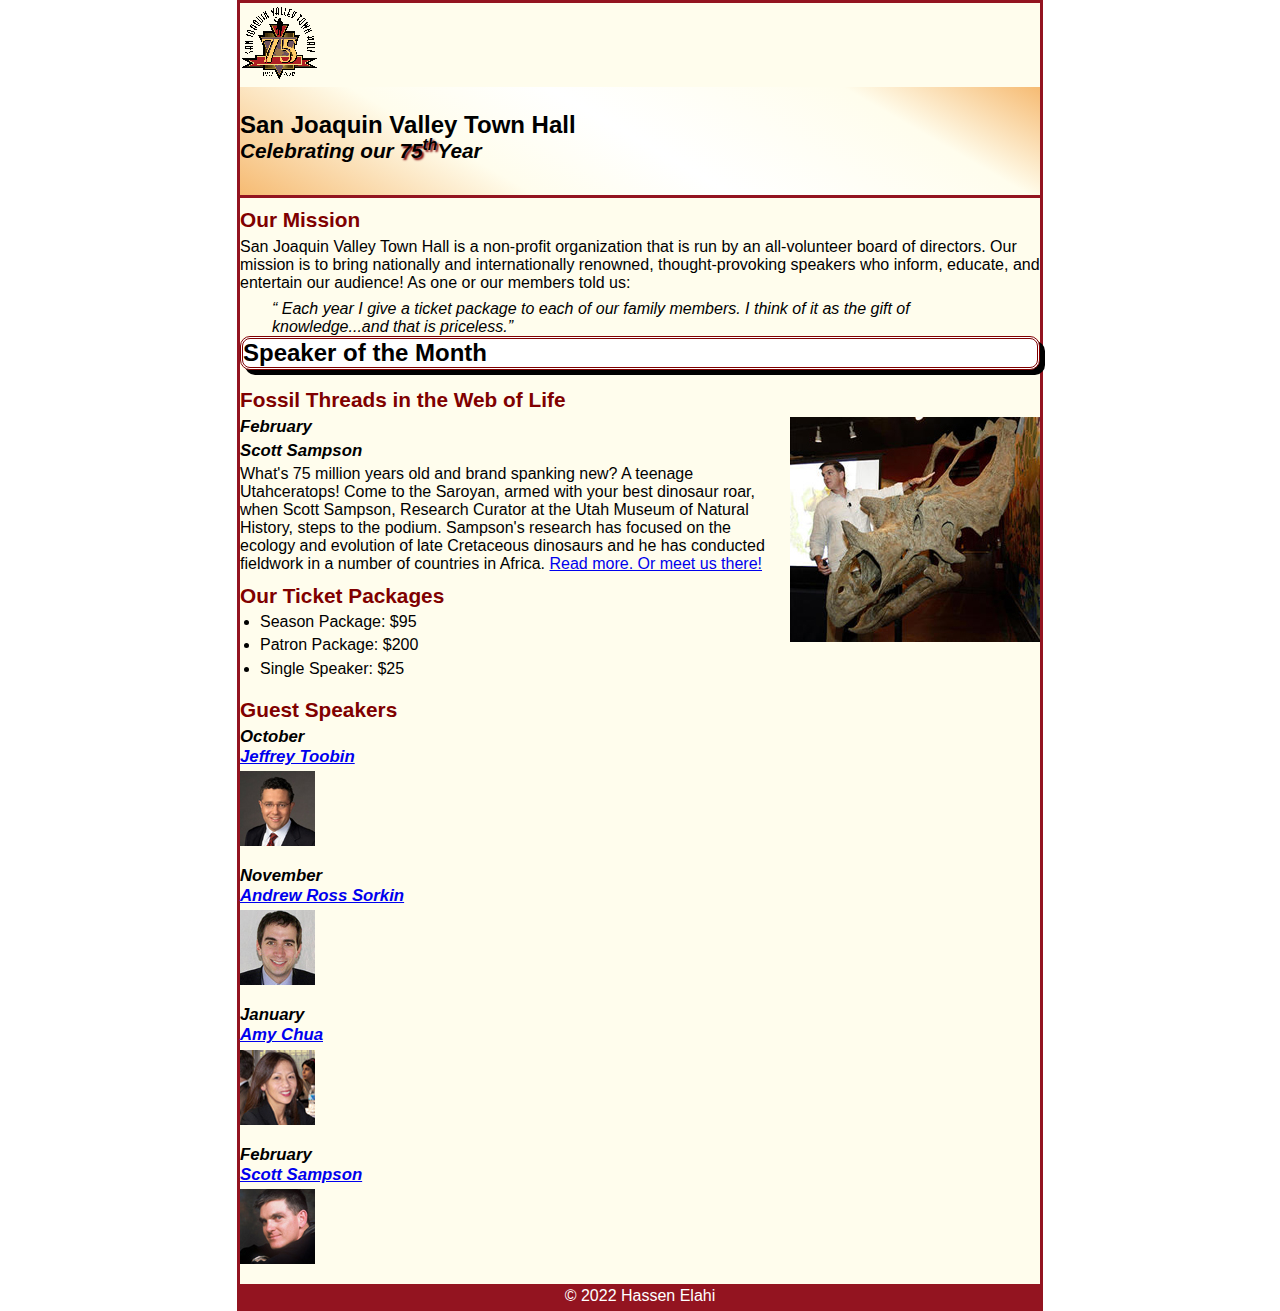
==== index.html @ cb80f37f "Add files via upload" ====
<!DOCTYPE html>
<html lang="en">

<head>
	<meta charset="utf-8">
	<title>San Joaquin Valley Town Hall</title>
	<link rel="shortcut icon" href="images/favicon.ico">
    <img src="images/town_hall_logo.gif" alt="Logo" height="80">
    
    <link rel="stylesheet" href="styles/normalize.css">
	<link rel="stylesheet" href="styles/main.css">
</head>

<body>
	<header>
		<h2>San Joaquin Valley Town Hall</h2>
        <h3>Celebrating our <span class="shadow">75<sup>th</sup></span>Year</h3>
    </header>
    <main>
    <h2>Our Mission</h2>

    <p>San Joaquin Valley Town Hall is a non-profit organization that is run by an all-volunteer board of directors. Our mission is to bring nationally and internationally renowned, thought-provoking speakers who inform, educate, and entertain our audience! As one or our members told us:</p>

    <blockquote>&ldquo; Each year I give a ticket package to each of our family members. I think of it as the gift of knowledge...and that is priceless.&rdquo;</blockquote>

<section>
    <h1>Speaker of the Month</h1>
<article>
    <br><h2>Fossil Threads in the Web of Life</h2>
<img src="images/sampson_dinosaur.jpg">
    <h3>February</h3>
    <h3>Scott Sampson</h3>

What's 75 million years old and brand spanking new? A teenage Utahceratops! Come to the Saroyan, armed with your best dinosaur roar, when Scott Sampson, Research Curator at the Utah Museum of Natural History, steps to the podium. Sampson's research has focused on the ecology and evolution of late Cretaceous dinosaurs and he has conducted fieldwork in a number of countries in Africa.

<a href="speakers/sampson.html">Read more. Or meet us there!</a>
    </article>
    <h2>Our Ticket Packages</h2>

    <ul>
        <li>Season Package: $95</li>
        <li>Patron Package: $200</li>
        <li>Single Speaker: $25</li>
    </ul>
        </section>
        <aside>
    <h2>Guest Speakers</h2>

        <h3>October<br><a href="speakers/toobin.html">Jeffrey Toobin</a></h3>
    
        <img src="images/toobin75.jpg" alt="Picture of Jeffrey Toobin">

        <h3>November<br><a href="speakers/sorkin.html">Andrew Ross Sorkin</a></h3>
        
        <img src="images/sorkin75.jpg" alt="Picture of Andrew Ross Sorkin">

    <h3>January<br><a href="speakers/chua.html">Amy Chua</a></h3>
        
        <img src="images/chua75.jpg" alt="Picture of Amy Chua">
            
            <h3>February<br><a href="speakers/sampson.html">Scott Sampson</a></h3>
            <img src="images/sampson75.jpg" alt="Picture of Scott Sampson">
        </aside>
	</main>
	<footer>
		<p>&copy; 2022 Hassen Elahi</p>
	</footer>
</body>
</html>
---- styles/main.css ----
/* the styles for the elements */
* {
	margin: 0;
	padding: 0;
}
html {
	background-color: white;
}

body {
	font-family: Arial, Helvetica, sans-serif;
    font-size: 100%;
    width: 800px;
    margin-top: 0;
    margin-bottom: 0;
    margin-right: auto;
    margin-left: auto;
    background-color: #fffded;
    border: 3px solid #931420;
}

a:hover {
    
    font-style: italic;
}

a:focus {
    
    font-style: italic;
}
/* the styles for the header */
header img {
	float: left;
    padding: 0 30px;
}

header {
    border-bottom: 3px solid #931420;
    padding: 1.5em 0 2em 0;
background-image: -moz-linear-gradient(
	    30deg, #f6bb73 0%, #f6bb73 30%, white 50%, #f6bb73 80%, #f6bb73 100%);
	background-image: -webkit-linear-gradient(
	    30deg, #f6bb73 0%, #fffded 30%, white 50%, #fffded 80%, #f6bb73 100%);
	background-image: -o-linear-gradient(
	    30deg, #f6bb73 0%, #fffded 30%, white 50%, #fffded 80%, #f6bb73 100%);
	background-image: linear-gradient(
	    30deg, #f6bb73 0%, #fffded 30%, white 50%, #fffded 80%, #f6bb73 100%);
}

}
header h2 {
	font-size: 175%;
	color: #800000;
}
header h3 {
	font-size: 130%;
	font-style: italic;
}

/* the styles for the section */
main {
	clear: both;
}

/* the styles for the footer */

main h2 {
    font-size: 130%;
    color: #800000;
    padding: .5em 0 .25em 0;
}

main h3 {
    font-size: 105%;
    font-style: italic;
    padding-bottom: .25em;
    
}

main h1 {
    font-size: 150%;
    border: 3px double #800000;
    margin: 0; 
	border-radius: 10px;
	box-shadow: 5px 5px;
	padding-top: .5ems;
    padding-bottom: .25ems;
	background-color: white;
}

main img {
	padding-bottom: 1em;
}

main p {
	padding-bottom: .5em;
}
main blockquote {
	padding: 0 2em;
	font-style: italic;
}
main ul {
	padding: 0 0 .25em 1.25em;
}
main li {
	padding-bottom: .35em;
}


footer {

    text-align: center;
    border: 3px solid #931420;
    background-color: #931420;
    color: white;
}

.shadow {
    text-shadow: 2px 2px 2px #800000;
}

.section {
    width: 525px;
    float: right;
    padding-right: 20px;
    padding-left: 20px;
    padding-bottom: 20px;
    
}

.aside {
    width: 215px;
    float: right;
    padding-left: 20px;
    padding-bottom: 20px;
}

.article {
    padding-top: .5ems;
    padding-bottom: .5ems;
    border-top: 2px #800000;
    border-bottom: 2px #800000;
}

article img {
    float: right;
    margin-top: auto;
    margin-left: auto;
    margin-bottom: auto;
    border-bottom: 1px black; 
}

article h2 {
    padding-top: 0;
    
}

article h3 {
    font-size: 105%;
    padding-bottom: .25ems;
    
}
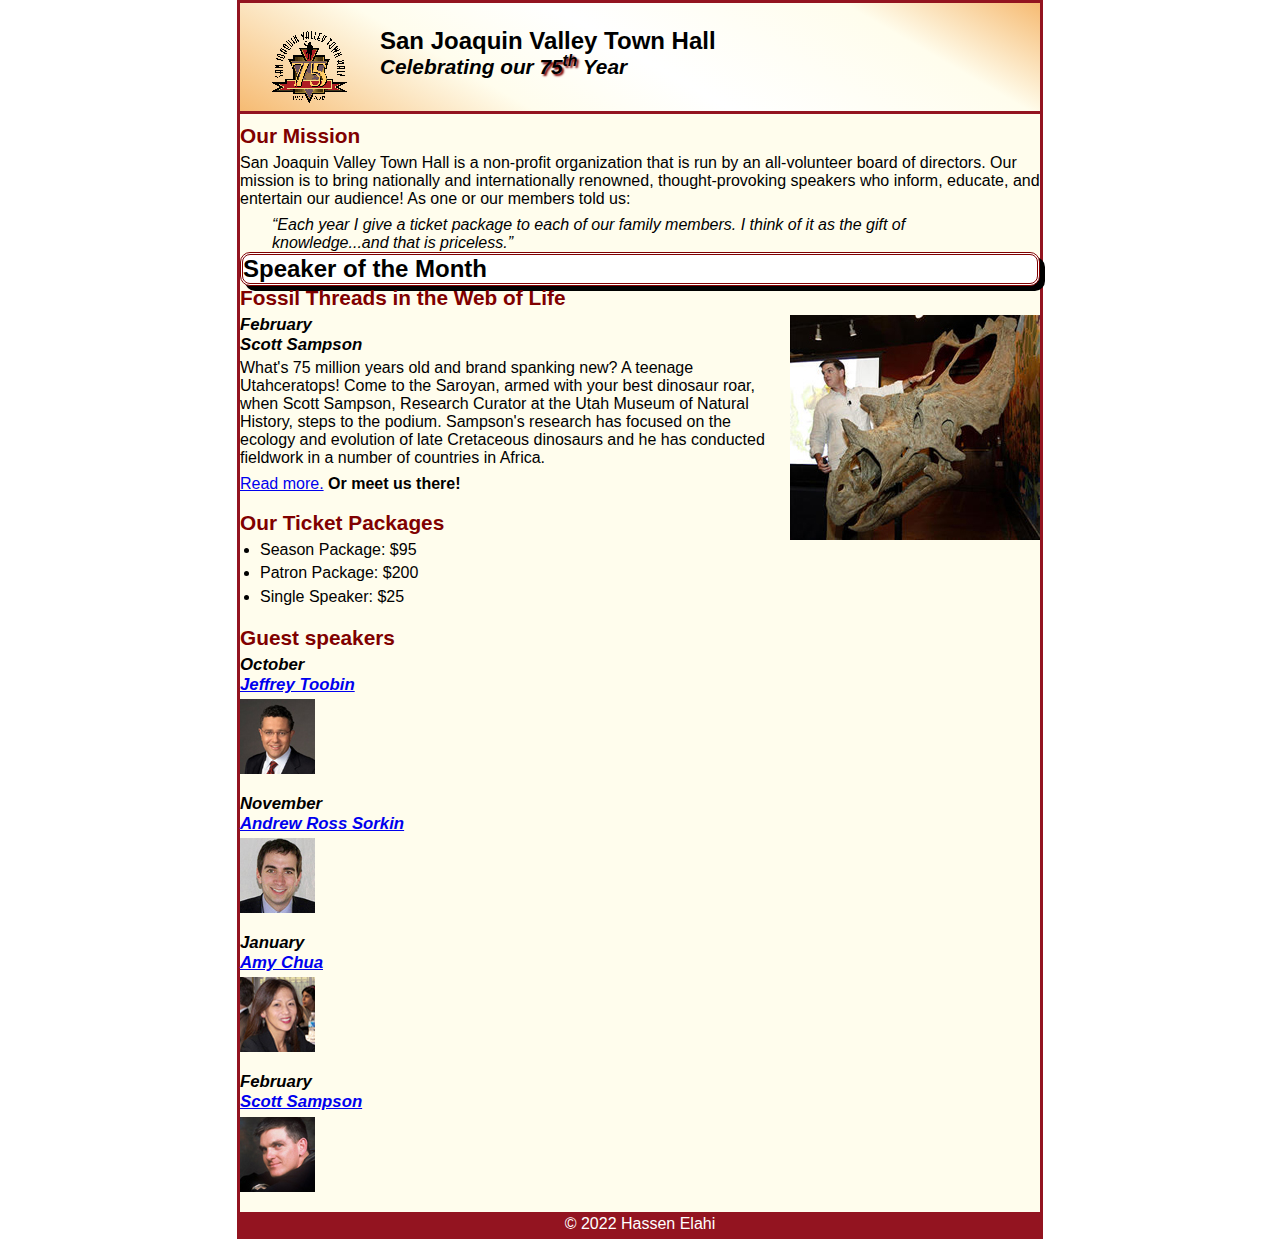
==== commit 19ac57c0: "Add files via upload" ====
--- a/index.html
+++ b/index.html
@@ -5,62 +5,59 @@
 	<meta charset="utf-8">
 	<title>San Joaquin Valley Town Hall</title>
 	<link rel="shortcut icon" href="images/favicon.ico">
-    <img src="images/town_hall_logo.gif" alt="Logo" height="80">
-    
-    <link rel="stylesheet" href="styles/normalize.css">
+	<link rel="stylesheet" href="styles/normalize.css">
 	<link rel="stylesheet" href="styles/main.css">
 </head>
 
 <body>
 	<header>
+		<img src="images/town_hall_logo.gif" alt="Town Hall logo" height="80">
 		<h2>San Joaquin Valley Town Hall</h2>
-        <h3>Celebrating our <span class="shadow">75<sup>th</sup></span>Year</h3>
-    </header>
-    <main>
-    <h2>Our Mission</h2>
-
-    <p>San Joaquin Valley Town Hall is a non-profit organization that is run by an all-volunteer board of directors. Our mission is to bring nationally and internationally renowned, thought-provoking speakers who inform, educate, and entertain our audience! As one or our members told us:</p>
-
-    <blockquote>&ldquo; Each year I give a ticket package to each of our family members. I think of it as the gift of knowledge...and that is priceless.&rdquo;</blockquote>
-
-<section>
-    <h1>Speaker of the Month</h1>
-<article>
-    <br><h2>Fossil Threads in the Web of Life</h2>
-<img src="images/sampson_dinosaur.jpg">
-    <h3>February</h3>
-    <h3>Scott Sampson</h3>
-
-What's 75 million years old and brand spanking new? A teenage Utahceratops! Come to the Saroyan, armed with your best dinosaur roar, when Scott Sampson, Research Curator at the Utah Museum of Natural History, steps to the podium. Sampson's research has focused on the ecology and evolution of late Cretaceous dinosaurs and he has conducted fieldwork in a number of countries in Africa.
-
-<a href="speakers/sampson.html">Read more. Or meet us there!</a>
-    </article>
-    <h2>Our Ticket Packages</h2>
-
-    <ul>
-        <li>Season Package: $95</li>
-        <li>Patron Package: $200</li>
-        <li>Single Speaker: $25</li>
-    </ul>
-        </section>
-        <aside>
-    <h2>Guest Speakers</h2>
-
-        <h3>October<br><a href="speakers/toobin.html">Jeffrey Toobin</a></h3>
-    
-        <img src="images/toobin75.jpg" alt="Picture of Jeffrey Toobin">
-
-        <h3>November<br><a href="speakers/sorkin.html">Andrew Ross Sorkin</a></h3>
-        
-        <img src="images/sorkin75.jpg" alt="Picture of Andrew Ross Sorkin">
-
-    <h3>January<br><a href="speakers/chua.html">Amy Chua</a></h3>
-        
-        <img src="images/chua75.jpg" alt="Picture of Amy Chua">
-            
-            <h3>February<br><a href="speakers/sampson.html">Scott Sampson</a></h3>
-            <img src="images/sampson75.jpg" alt="Picture of Scott Sampson">
-        </aside>
+		<h3>Celebrating our <span class="shadow">75<sup>th</sup></span> Year</h3>
+	</header>
+	<main>
+		<section>
+			<h2>Our Mission</h2>
+			<p>San Joaquin Valley Town Hall is a non-profit organization that is run by an 
+			   all-volunteer board of directors. Our mission is to bring nationally and 
+			   internationally renowned, thought-provoking speakers who inform, educate, 
+			   and entertain our audience! As one or our members told us:</p>
+			<blockquote>&ldquo;Each year I give a ticket package to each of our family members. 
+			I think of it as the gift of knowledge...and that is priceless.&rdquo;</blockquote>
+			
+			<h1>Speaker of the Month</h1>
+			<article>
+				<h2>Fossil Threads in the Web of Life</h2>
+				<img src="images/sampson_dinosaur.jpg" alt="Scott Sampson with dinosaur">
+				<h3>February<br>
+				Scott Sampson</h3>
+				<p>What's 75 million years old and brand spanking new? A teenage Utahceratops! 
+				Come to the Saroyan, armed with your best dinosaur roar, when Scott Sampson, Research 
+				Curator at the Utah Museum of Natural History, steps to the podium. Sampson's research 
+				has focused on the ecology and evolution of late Cretaceous dinosaurs and he has conducted 
+				fieldwork in a number of countries in Africa.</p>
+				<p><a href="speakers/sampson.html">Read more.</a>&nbsp;<b>Or meet us there!</b></p>
+			</article>
+			
+			<h2>Our Ticket Packages</h2>
+			<ul>
+				<li>Season Package: $95</li>
+				<li>Patron Package: $200</li>
+				<li>Single Speaker: $25</li>
+			</ul>
+		</section>
+		
+		<aside>
+			<h2>Guest speakers</h2>
+			<h3>October<br><a href="speakers/toobin.html">Jeffrey Toobin</a></h3>
+			<img src="images/toobin75.jpg" alt="Jeffrey Toobin photo">
+			<h3>November<br><a href="speakers/sorkin.html">Andrew Ross Sorkin</a></h3>
+			<img src="images/sorkin75.jpg" alt="Andrew Ross Sorkin photo">
+			<h3>January<br><a href="speakers/chua.html">Amy Chua</a></h3>
+			<img src="images/chua75.jpg" alt="Amy Chua photo">
+			<h3>February<br><a href="speakers/sampson.html">Scott Sampson</a></h3>
+			<img src="images/sampson75.jpg" alt="Scott Sampson photo">
+		</aside>
 	</main>
 	<footer>
 		<p>&copy; 2022 Hassen Elahi</p>
